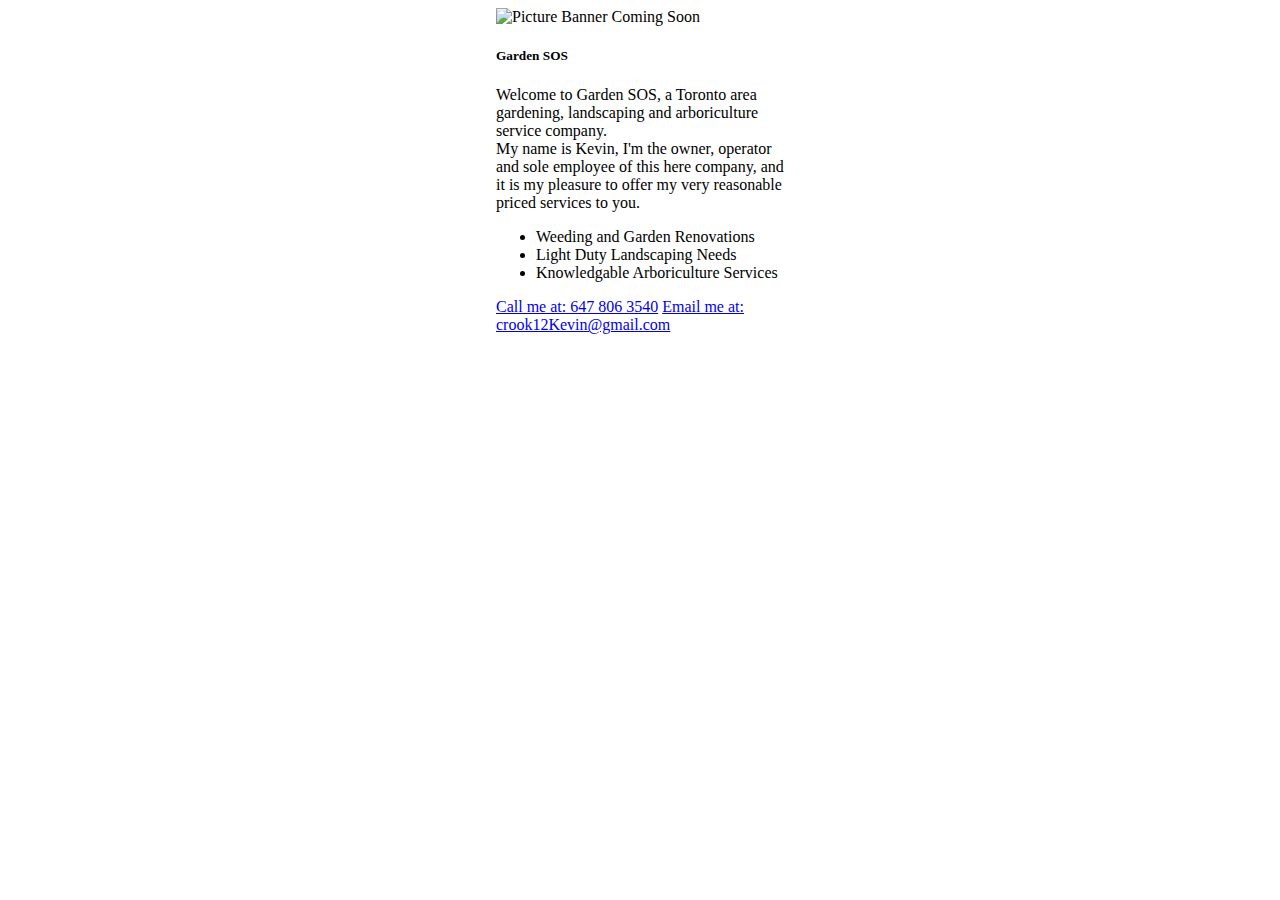
==== index.html @ ca94f8ad "Rename Index.html to index.html" ====
<!DOCTYPE html>
<html>
<head>
    <meta charset="utf-8" />
    <meta http-equiv="X-UA-Compatible" content="IE=edge">
    <title>Garden SOS</title>
    <meta name="google-site-verification" content="ZDy8bfOg1Y5SZmCJCg_fGits53Cd2nc_3c6jlQOkymA" />
    <meta name="viewport" content="width=device-width, initial-scale=1">
    <link rel="stylesheet" type="text/css" media="screen" href="main.css" />
    <script src="main.js"></script>
</head>
<body>
    <div class="card" style="width: 18rem; margin: 0 auto">
        <img class="card-img-top" src="..." alt="Picture Banner Coming Soon">
        <div class="card-body">
          <h5 class="card-title">Garden SOS</h5>
          <p class="card-text">Welcome to Garden SOS, a Toronto area gardening, landscaping and arboriculture service company.<br>My name is Kevin, I'm the owner, operator and sole employee of this here company, and it is my pleasure to offer my very reasonable priced services to you.</p>
        </div>
        <ul class="list-group list-group-flush">
          <li class="list-group-item">Weeding and Garden Renovations</li>
          <li class="list-group-item">Light Duty Landscaping Needs</li>
          <li class="list-group-item">Knowledgable Arboriculture Services</li>
        </ul>
        <div class="card-body">
          <a href="#" class="card-link">Call me at: 647 806 3540</a>
          <a href="#" class="card-link">Email me at: crook12Kevin@gmail.com</a>
        </div>
      </div>
</body>
</html>
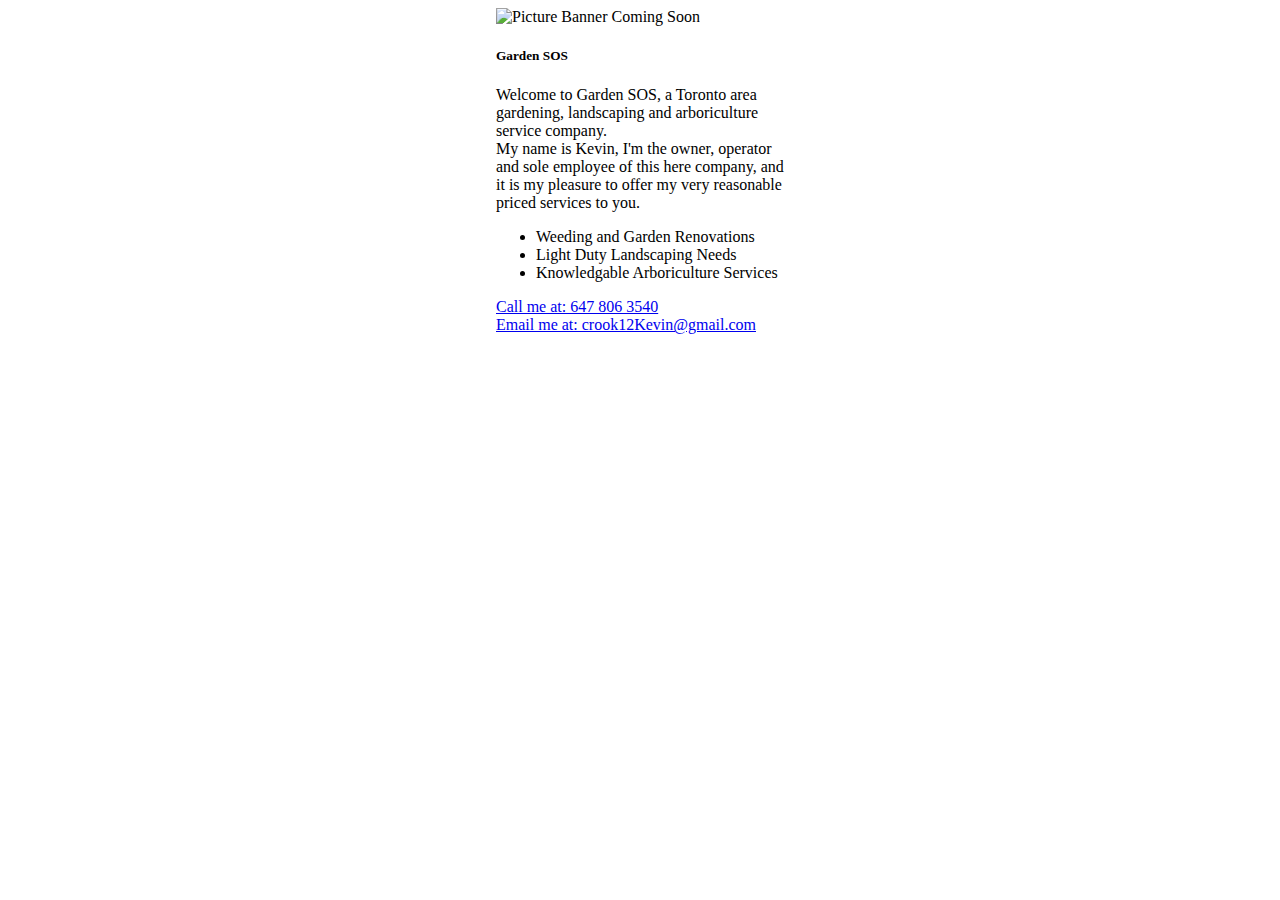
==== commit 6d4cdd2d: "Update index.html" ====
--- a/index.html
+++ b/index.html
@@ -22,7 +22,7 @@
           <li class="list-group-item">Knowledgable Arboriculture Services</li>
         </ul>
         <div class="card-body">
-          <a href="#" class="card-link">Call me at: 647 806 3540</a>
+          <a href="#" class="card-link">Call me at: 647 806 3540</a><br>
           <a href="#" class="card-link">Email me at: crook12Kevin@gmail.com</a>
         </div>
       </div>
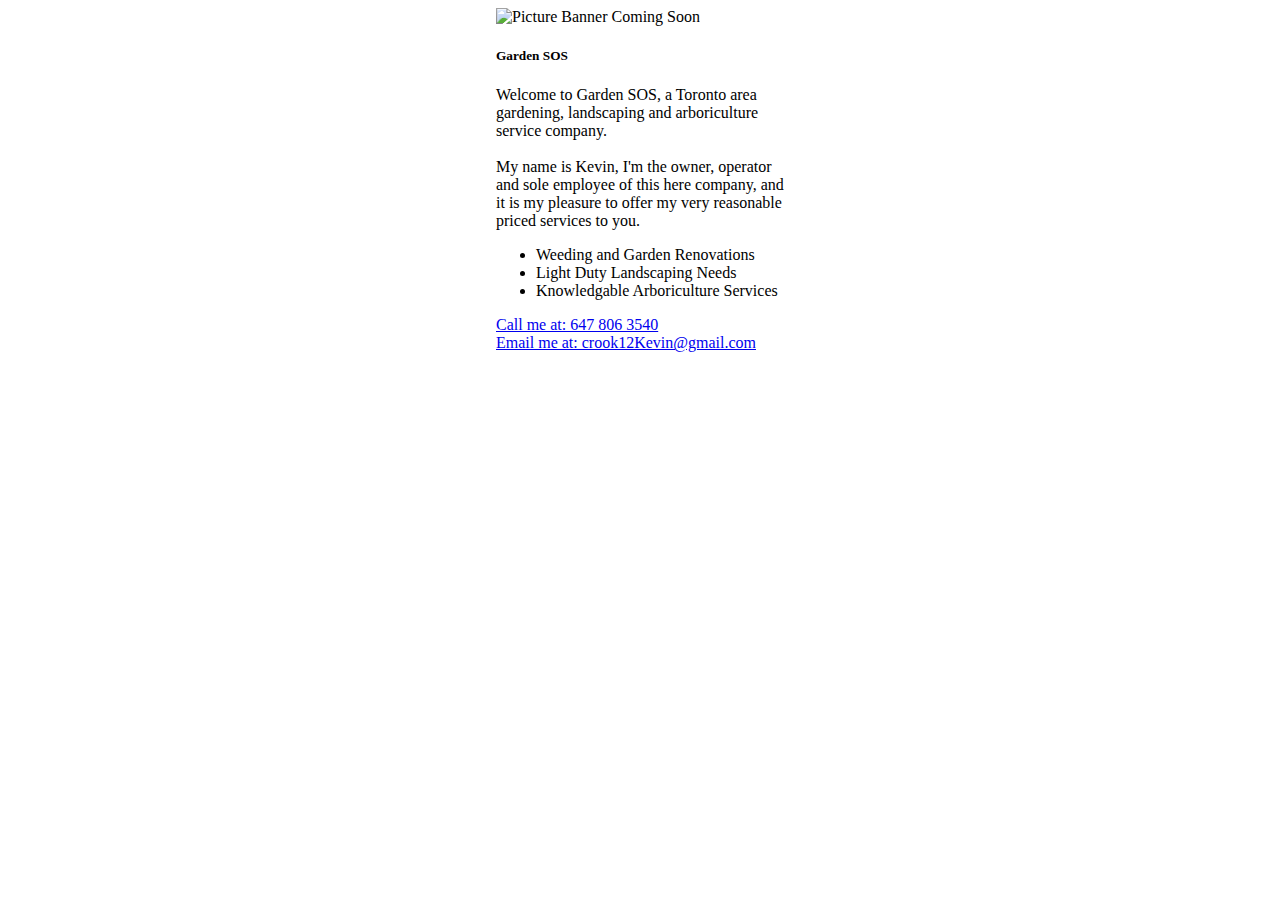
==== commit 39f86021: "Update index.html" ====
--- a/index.html
+++ b/index.html
@@ -14,7 +14,7 @@
         <img class="card-img-top" src="..." alt="Picture Banner Coming Soon">
         <div class="card-body">
           <h5 class="card-title">Garden SOS</h5>
-          <p class="card-text">Welcome to Garden SOS, a Toronto area gardening, landscaping and arboriculture service company.<br>My name is Kevin, I'm the owner, operator and sole employee of this here company, and it is my pleasure to offer my very reasonable priced services to you.</p>
+          <p class="card-text">Welcome to Garden SOS, a Toronto area gardening, landscaping and arboriculture service company.<br><br>My name is Kevin, I'm the owner, operator and sole employee of this here company, and it is my pleasure to offer my very reasonable priced services to you.</p>
         </div>
         <ul class="list-group list-group-flush">
           <li class="list-group-item">Weeding and Garden Renovations</li>
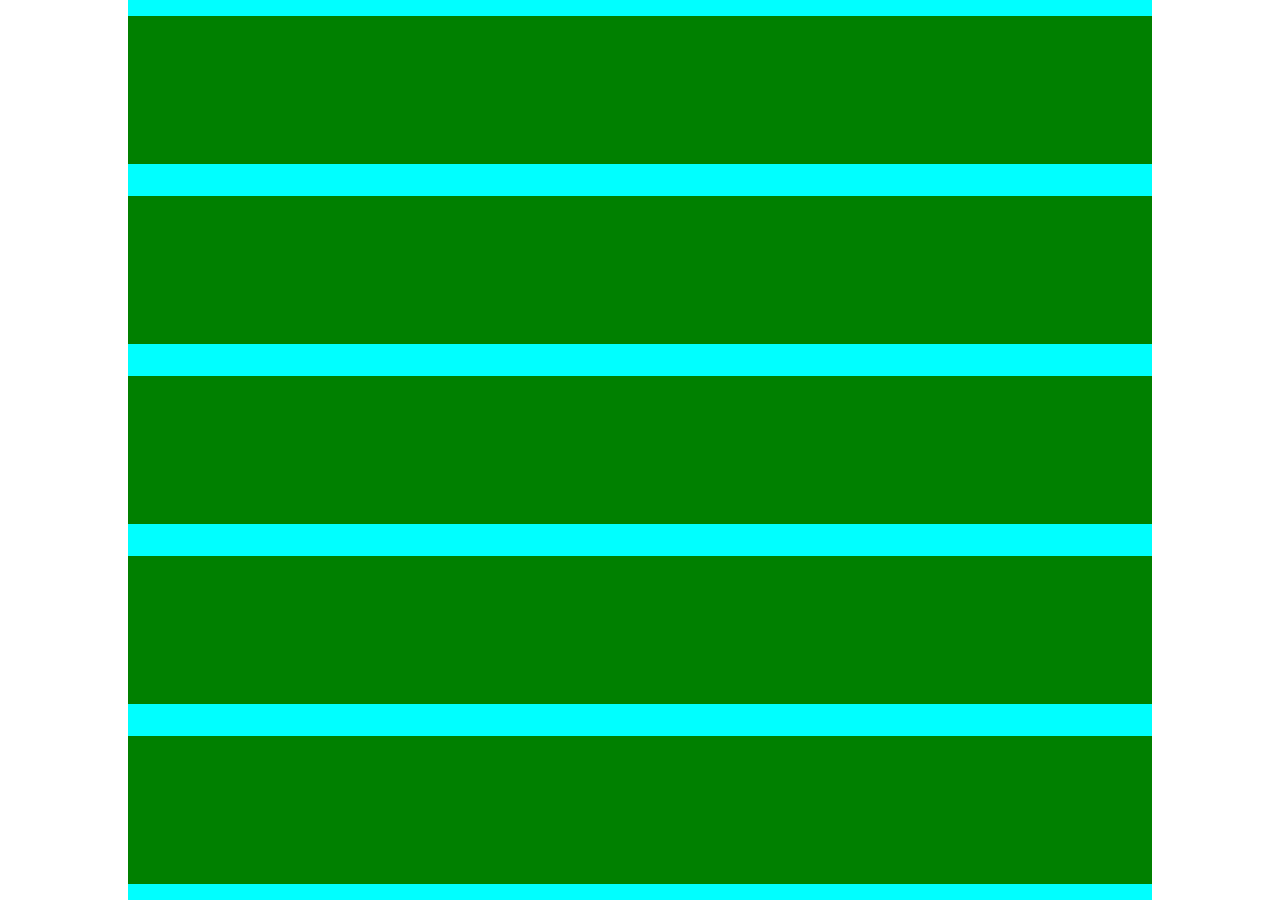
==== commit d284efbf: "responsive" ====
--- a/index.html
+++ b/index.html
@@ -1,30 +1,36 @@
 <!DOCTYPE html>
 <html>
+
 <head>
-    <meta charset="utf-8" />
-    <meta http-equiv="X-UA-Compatible" content="IE=edge">
-    <title>Garden SOS</title>
-    <meta name="google-site-verification" content="ZDy8bfOg1Y5SZmCJCg_fGits53Cd2nc_3c6jlQOkymA" />
-    <meta name="viewport" content="width=device-width, initial-scale=1">
-    <link rel="stylesheet" type="text/css" media="screen" href="main.css" />
-    <script src="main.js"></script>
+  <meta charset="utf-8" />
+  <meta http-equiv="X-UA-Compatible" content="IE=edge">
+  <title>Garden SOS</title>
+  <meta name="google-site-verification" content="ZDy8bfOg1Y5SZmCJCg_fGits53Cd2nc_3c6jlQOkymA" />
+  <meta name="viewport" content="width=device-width, initial-scale=1.0">
+  <link rel="stylesheet" type="text/css" media="screen" href="style.css" />
+  <!-- <script src="main.js"></script> -->
 </head>
+
 <body>
-    <div class="card" style="width: 18rem; margin: 0 auto">
-        <img class="card-img-top" src="..." alt="Picture Banner Coming Soon">
-        <div class="card-body">
-          <h5 class="card-title">Garden SOS</h5>
-          <p class="card-text">Welcome to Garden SOS, a Toronto area gardening, landscaping and arboriculture service company.<br><br>My name is Kevin, I'm the owner, operator and sole employee of this here company, and it is my pleasure to offer my very reasonable priced services to you.</p>
-        </div>
-        <ul class="list-group list-group-flush">
-          <li class="list-group-item">Weeding and Garden Renovations</li>
-          <li class="list-group-item">Light Duty Landscaping Needs</li>
-          <li class="list-group-item">Knowledgable Arboriculture Services</li>
-        </ul>
-        <div class="card-body">
-          <a href="#" class="card-link">Call me at: 647 806 3540</a><br>
-          <a href="#" class="card-link">Email me at: crook12Kevin@gmail.com</a>
-        </div>
-      </div>
+  <div class='flex-container'>
+    <div class='banner'>
+      <h1>Garden SOS</h1>
+      <p>Fall in love again with your garden!</p>
+    </div>
+    <div class='recover'>
+      <h1>Garden Recovery</h1>
+    </div>
+    <div class='pruning'>
+      <h1>Tree Pruning</h1>
+    </div>
+    <div class='landscape'>
+      <h1>Gentle landscaping</h1>
+    </div>
+    <div class='contact'>
+        <h1>Contact me at:</h1>
+        <p>t:647 806-3540 &emsp; e:kevin@garden-sos.co</p>
+    </div>
+  </div>
 </body>
-</html>
+
+</html>--- a/style.css
+++ b/style.css
@@ -0,0 +1,60 @@
+html, body {
+    margin: 0;
+    /* width:100%; */
+    max-width: 100%;
+    /* min-height: 100%; */
+    height:100%;
+}
+
+.flex-container {
+    background-color: aqua;
+    display: flex;
+    flex-direction: column;
+    width: 80%;
+    height: 100%;
+    margin: 0 auto;
+    overflow: hidden;
+  }
+
+.flex-container div {
+    background-color:green;
+    width: 98%;
+    height: 20%;
+    margin: .5em auto;
+    padding: 1em;
+    font-size: 2em;
+    color: white;
+    text-align: center;
+    
+}
+
+h1 {
+    font-size: 5em;
+}
+
+p {
+    font-size: 3em;
+}
+
+.banner, .recover, .pruning, .landscape, .contact {
+    background-repeat: no-repeat;
+    background-position: center;
+    background-size: cover;
+    overflow: hidden;
+}
+
+.banner {
+    background-image:url(images/banner.jpg);
+}
+.recover {
+    background-image: url(images/reno.jpg);
+}
+.pruning {
+    background-image: url(images/pruning.jpg);
+}
+.landscape {
+    background-image: url(images/landscape.jpg);
+}
+.contact {
+    background-image: url(images/contact.jpg);
+}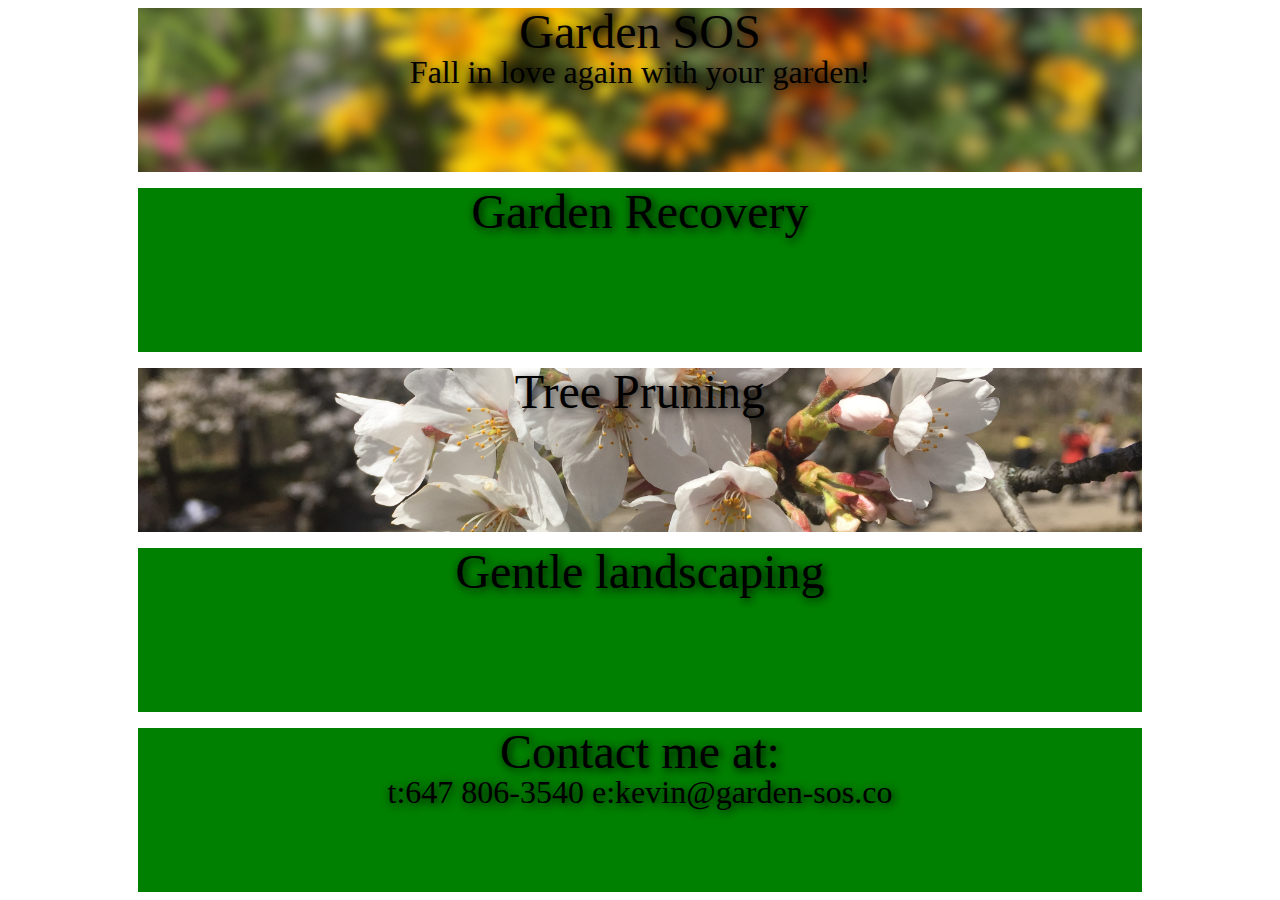
==== commit fbb7250c: "borderbox" ====
--- a/index.html
+++ b/index.html
@@ -3,11 +3,12 @@
 
 <head>
   <meta charset="utf-8" />
-  <meta http-equiv="X-UA-Compatible" content="IE=edge">
+  <meta http-equiv="X-UA-Compatible" content="IE=edge" />
   <title>Garden SOS</title>
   <meta name="google-site-verification" content="ZDy8bfOg1Y5SZmCJCg_fGits53Cd2nc_3c6jlQOkymA" />
-  <meta name="viewport" content="width=device-width, initial-scale=1.0">
-  <link rel="stylesheet" type="text/css" media="screen" href="style.css" />
+  <meta name="viewport" content="width=device-width, initial-scale=1.0" />
+  <link rel="stylesheet" type="text/css" href="assets/CSS/reset.css" />
+  <link rel="stylesheet" type="text/css" media="screen" href="assets/CSS/style.css" />
   <!-- <script src="main.js"></script> -->
 </head>
 
@@ -28,7 +29,7 @@
     </div>
     <div class='contact'>
         <h1>Contact me at:</h1>
-        <p>t:647 806-3540 &emsp; e:kevin@garden-sos.co</p>
+        <p>t:647 806-3540 e:kevin@garden-sos.co</p>
     </div>
   </div>
 </body>
--- a/assets/CSS/style.css
+++ b/assets/CSS/style.css
@@ -0,0 +1,66 @@
+html, body {
+    margin: 0;
+    /* width:100%; */
+    max-width: 100%;
+    /* min-height: 100%; */
+    height:100%;
+    text-shadow: 2px 2px 10px black;
+}
+
+.flex-container {
+    /* background-color: aqua; */
+    display: flex;
+    flex-direction: column;
+    width: 80%;
+    height: 100%;
+    margin: 0 auto;
+    overflow: hidden;
+  }
+
+.flex-container div {
+    background-color:green;
+    width: 98%;
+    height: 20%;
+    margin: .5em auto;
+    box-sizing: border-box
+/* below two settings messed up in github pages, wasn't showing although works fine in preview in browser from studio code */
+    /* padding: 1em; */
+    /* font-size: 2em; */
+    color: white;
+    text-align: center;
+    
+}
+
+h1 {
+    font-size: 3em;
+    line-height: 1em;
+}
+
+p {
+    font-size: 2em;
+    /* following line height broke word wrap - new lines had height of 0, so they were on top of each other */
+    /* line-height: 0em; */
+}
+
+.banner, .recover, .pruning, .landscape, .contact {
+    background-repeat: no-repeat;
+    background-position: center;
+    background-size: cover;
+    overflow: hidden;
+}
+
+.banner {
+    background-image:url(../images/banner.jpg);
+}
+.recover {
+    background-image: url(../images/landscape.jpg);
+}
+.pruning {
+    background-image: url(../images/pruning.jpg);
+}
+.landscape {
+    background-image: url(../images/landscape.jpg);
+}
+.contact {
+    background-image: url(../images/contact.jpg);
+}